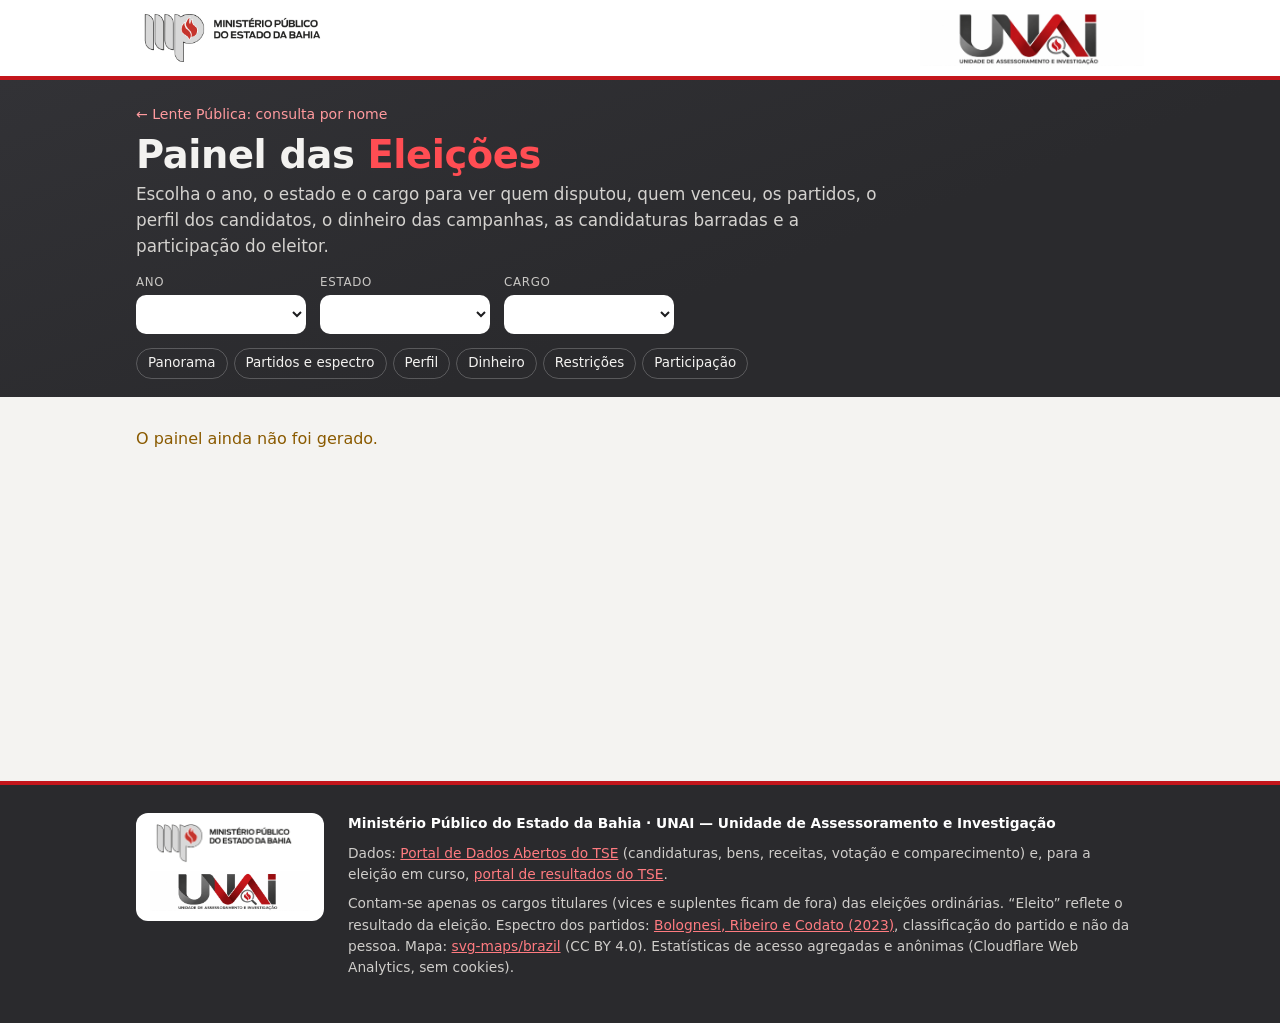
==== site/painel.html @ 34c1be3c "Painel das eleições em página separada (painel.html) Panorama, partidos e espectro, perfil, dinheiro" ====
<!doctype html>
<html lang="pt-BR">
<head>
  <meta charset="utf-8">
  <meta name="viewport" content="width=device-width, initial-scale=1">
  <title>Painel das Eleições · Lente Pública</title>
  <meta name="description" content="Lente Pública (MPBA/UNAI) — painel das eleições brasileiras por ano, estado e cargo: candidaturas, eleitos, partidos, espectro político, perfil, financiamento, restrições e participação do eleitor.">
  <meta name="theme-color" content="#2a2a2d">
  <link rel="icon" href="data:image/svg+xml,%3Csvg xmlns='http://www.w3.org/2000/svg' viewBox='0 0 64 64'%3E%3Crect width='64' height='64' rx='14' fill='%232a2a2d'/%3E%3Cpath d='M10 16 L24 48 L32 30 L40 48 L54 16' fill='none' stroke='%23c4161c' stroke-width='8' stroke-linejoin='round' stroke-linecap='round'/%3E%3C/svg%3E">
  <link rel="stylesheet" href="style.css">
  <link rel="stylesheet" href="painel.css">
</head>
<body class="pagina-painel">
  <header class="barra-marca">
    <div class="wrap barra-inner">
      <a href="./" class="logo logo-mpba" aria-label="Lente Pública — início">
        <img src="assets/logo-mpba.png" width="300" height="81" alt="Ministério Público do Estado da Bahia">
      </a>
      <span class="logo logo-unai">
        <img src="assets/logo-unai.webp" width="2000" height="500" alt="UNAI — Unidade de Assessoramento e Investigação">
      </span>
    </div>
  </header>

  <section class="painel-topo">
    <div class="wrap">
      <a class="painel-voltar" href="./">← Lente Pública: consulta por nome</a>
      <h1>Painel das <span>Eleições</span></h1>
      <p class="lead">Escolha o ano, o estado e o cargo para ver quem disputou, quem venceu, os partidos, o perfil dos candidatos,
        o dinheiro das campanhas, as candidaturas barradas e a participação do eleitor.</p>
      <form class="painel-filtros" id="filtros" aria-label="Filtros do painel">
        <label>Ano <select id="f-ano"></select></label>
        <label>Estado <select id="f-uf"></select></label>
        <label>Cargo <select id="f-cargo"></select></label>
      </form>
      <nav class="painel-nav" aria-label="Seções do painel">
        <a href="#s-panorama">Panorama</a><a href="#s-partidos">Partidos e espectro</a><a href="#s-perfil">Perfil</a>
        <a href="#s-dinheiro">Dinheiro</a><a href="#s-restricoes">Restrições</a><a href="#s-participacao">Participação</a>
      </nav>
    </div>
  </section>

  <main class="wrap conteudo" id="painel">
    <div id="status" class="status" aria-live="polite">Carregando…</div>
  </main>

  <footer class="rodape">
    <div class="wrap rodape-inner">
      <div class="rodape-marca">
        <img src="assets/logo-mpba.png" width="300" height="81" alt="Ministério Público do Estado da Bahia" loading="lazy">
        <img src="assets/logo-unai.webp" width="2000" height="500" alt="UNAI" loading="lazy">
      </div>
      <div class="rodape-texto">
        <p><strong>Ministério Público do Estado da Bahia · UNAI — Unidade de Assessoramento e Investigação</strong></p>
        <p>Dados: <a href="https://dadosabertos.tse.jus.br" target="_blank" rel="noopener">Portal de Dados Abertos do TSE</a>
          (candidaturas, bens, receitas, votação e comparecimento) e, para a eleição em curso,
          <a href="https://resultados.tse.jus.br" target="_blank" rel="noopener">portal de resultados do TSE</a>. <span id="meta-info"></span></p>
        <p>Contam-se apenas os cargos titulares (vices e suplentes ficam de fora) das eleições ordinárias. “Eleito” reflete o resultado
          da eleição. Espectro dos partidos: <a href="./#partidos=1">Bolognesi, Ribeiro e Codato (2023)</a>, classificação do partido e não
          da pessoa. Mapa: <a href="https://github.com/VictorCazanave/svg-maps" target="_blank" rel="noopener">svg-maps/brazil</a> (CC BY 4.0).
          Estatísticas de acesso agregadas e anônimas (Cloudflare Web Analytics, sem cookies).</p>
      </div>
    </div>
  </footer>

  <script src="painel.js"></script>
  <!-- Cloudflare Web Analytics (estatísticas agregadas, sem cookies) --><script type="module" src="https://static.cloudflareinsights.com/beacon.min.js" data-cf-beacon='{"token": "769c4a37105741e1963e0ae988e06894"}'></script><!-- End Cloudflare Web Analytics -->
</body>
</html>
---- site/style.css ----
:root {
  /* Identidade UNAI */
  --vermelho: #c4161c;
  --vermelho-escuro: #8e1116;
  --grafite: #2a2a2d;
  --grafite-2: #3b3b3f;
  --cinza: #8a8a8e;

  --bg: #f4f3f1;
  --surface: #ffffff;
  --surface-2: #faf9f7;
  --ink: #1d1d1f;
  --muted: #66646a;
  --line: #e4e2de;
  --accent: var(--vermelho);
  --link: #a8121a;
  --ok: #17754a;
  --ok-bg: #e2f3ea;
  --warn: #8a5a00;
  --shadow: 0 1px 2px rgba(20, 20, 25, .06), 0 6px 18px rgba(20, 20, 25, .06);
  --radius: 14px;
  color-scheme: light;
}
@media (prefers-color-scheme: dark) {
  :root {
    --bg: #141416;
    --surface: #1d1d20;
    --surface-2: #232327;
    --ink: #ecebe8;
    --muted: #a5a3a8;
    --line: #313136;
    --link: #ff6b70;
    --ok: #6fd39b;
    --ok-bg: #16301f;
    --warn: #f0c060;
    --shadow: 0 1px 2px rgba(0, 0, 0, .3), 0 8px 24px rgba(0, 0, 0, .25);
    color-scheme: dark;
  }
}

* { box-sizing: border-box; }
/* Garante que o atributo hidden sempre esconda, mesmo em elementos com display definido (ex.: .cand usa grid) */
[hidden] { display: none !important; }
html { scroll-behavior: smooth; }
body {
  margin: 0;
  background: var(--bg);
  color: var(--ink);
  font: 16px/1.55 "Segoe UI", system-ui, -apple-system, Roboto, sans-serif;
  -webkit-font-smoothing: antialiased;
}
a { color: var(--link); }
.wrap { max-width: 1040px; margin: 0 auto; padding: 0 16px; }

/* ---------- Barra da marca ---------- */
.barra-marca { background: #fff; border-bottom: 4px solid var(--vermelho); position: relative; z-index: 2; }
.barra-inner { display: flex; align-items: center; justify-content: space-between; gap: 16px; height: 76px; }
.logo { display: block; height: 100%; padding: 10px 0; min-width: 0; }
.logo img { height: 100%; width: auto; max-width: 100%; display: block; object-fit: contain; }
.logo-mpba { padding: 12px 0; }
.logo-unai img { object-position: right center; }

/* ---------- Hero ---------- */
.hero {
  position: relative; overflow: hidden; color: #f3f2f0;
  background:
    radial-gradient(1200px 400px at 85% -10%, rgba(196, 22, 28, .28), transparent 60%),
    linear-gradient(160deg, #323236 0%, var(--grafite) 45%, #1b1b1e 100%);
}
.fita { position: absolute; right: -40px; top: 0; height: 100%; width: min(640px, 70%); opacity: .9; pointer-events: none; }
/* Em telas médias a fita invadiria o texto: fica só como textura. */
@media (max-width: 1100px) { .fita { opacity: .18; } }
.hero-inner { position: relative; padding: 44px 16px 36px; }
.sobretitulo { margin: 0; text-transform: uppercase; letter-spacing: .14em; font-size: .78rem; color: #c9c7c4; font-weight: 600; }
.hero h1 { margin: 6px 0 8px; font-size: clamp(2.1rem, 5vw, 3.2rem); line-height: 1.05; letter-spacing: -.02em; font-weight: 800; }
.hero h1 span { color: #ff3b42; }
.lead { max-width: 560px; margin: 0 0 22px; color: #d6d4d1; font-size: 1.05rem; }

.busca { display: flex; gap: 10px; max-width: 640px; }
.campo {
  flex: 1; min-width: 0; display: flex; align-items: center; gap: 10px;
  background: #fff; border-radius: 12px; padding: 0 14px;
  box-shadow: 0 6px 24px rgba(0, 0, 0, .25);
  border: 2px solid transparent; transition: border-color .15s;
}
.campo:focus-within { border-color: var(--vermelho); }
.campo svg { width: 20px; height: 20px; flex: none; fill: none; stroke: #8a8a8e; stroke-width: 2; stroke-linecap: round; }
.campo input { flex: 1; min-width: 0; border: 0; outline: 0; font: inherit; font-size: 1.05rem; padding: 14px 0; background: transparent; color: #1d1d1f; }
.busca button {
  font: inherit; font-weight: 700; padding: 0 26px; border: 0; border-radius: 12px; cursor: pointer;
  color: #fff; background: linear-gradient(180deg, #d81e25, var(--vermelho-escuro));
  box-shadow: 0 6px 24px rgba(196, 22, 28, .4); transition: transform .1s, filter .15s;
}
.busca button:hover { filter: brightness(1.08); }
.busca button:active { transform: translateY(1px); }

.busca { flex-wrap: wrap; }
.filtros { flex-basis: 100%; display: flex; flex-wrap: wrap; gap: 8px; align-items: center; margin-top: 2px; }
.filtros select {
  font: inherit; font-size: .9rem; padding: 7px 10px; border-radius: 10px; min-width: 0; max-width: 100%;
  border: 1px solid rgba(255, 255, 255, .25); background: rgba(255, 255, 255, .08); color: #f3f2f0;
}
.filtros select option { color: #1d1d1f; }
.filtros select:focus { outline: 2px solid var(--vermelho); outline-offset: 1px; }
.filtros .check { display: inline-flex; align-items: center; gap: 6px; font-size: .9rem; color: #d6d4d1; cursor: pointer; }
.filtros .limpar { font: inherit; font-size: .85rem; background: none; border: 0; color: #b9b7b4; text-decoration: underline; cursor: pointer; padding: 4px; box-shadow: none; }
.exemplos .destaque-link { border-color: rgba(255, 90, 95, .6); background: rgba(196, 22, 28, .25); }

.paginacao { display: flex; align-items: center; justify-content: center; gap: 14px; margin: 12px 0; color: var(--muted); font-size: .9rem; }
.paginacao button { font: inherit; padding: 6px 14px; border-radius: 10px; border: 1px solid var(--line); background: var(--surface); color: var(--ink); cursor: pointer; }
.paginacao button:disabled { opacity: .4; cursor: default; }
.cartao .contexto { color: var(--ink); }
.ok-txt { color: var(--ok); font-weight: 700; }

/* Botão "Monte sua colinha" (capa) */
.botao-colinha {
  display: flex; align-items: center; gap: 14px; margin-top: 16px; max-width: 640px; padding: 12px 18px; border-radius: 14px;
  text-decoration: none; color: #fff; background: linear-gradient(135deg, #d81e25, var(--vermelho-escuro));
  box-shadow: 0 8px 26px rgba(196, 22, 28, .45); transition: transform .12s, filter .15s;
}
.botao-colinha:hover { transform: translateY(-1px); filter: brightness(1.07); }
.botao-colinha .urna { font-size: 1.8rem; line-height: 1; }
.botao-colinha strong { display: block; font-size: 1.1rem; }
.botao-colinha small { display: block; color: #ffd9da; font-size: .88rem; }

/* Colinha — escolha */
.botao-primario { display: inline-block; font: inherit; font-weight: 700; padding: 10px 18px; border-radius: 12px; border: 0; cursor: pointer;
  text-decoration: none; color: #fff; background: linear-gradient(180deg, #d81e25, var(--vermelho-escuro)); }
.botao-sec { display: inline-block; padding: 10px 14px; border-radius: 12px; border: 1px solid var(--line); text-decoration: none; color: var(--ink); background: var(--surface); }
.acoes { display: flex; flex-wrap: wrap; gap: 10px; align-items: center; }
.vaga-topo { display: flex; flex-wrap: wrap; justify-content: space-between; align-items: baseline; gap: 6px 14px; }
.vaga-topo h3 { margin-bottom: 8px; }
.vaga-topo small { font-weight: 400; color: var(--muted); font-size: .82rem; margin-left: 6px; }
.vaga-escolha { font-size: .95rem; padding: 4px 12px; border-radius: 999px; background: var(--surface-2); border: 1px solid var(--line); }
.vaga-escolha b { color: var(--vermelho); font-size: 1.05rem; }
.vaga-ctrl { display: flex; flex-wrap: wrap; gap: 8px 12px; align-items: center; margin: 6px 0 10px; }
.vaga-ctrl input[type=search] { flex: 1 1 240px; font: inherit; padding: 9px 12px; border-radius: 10px; border: 1px solid var(--line); background: var(--surface); color: var(--ink); }
.vaga-ctrl select { font: inherit; padding: 8px; border-radius: 10px; border: 1px solid var(--line); background: var(--surface); color: var(--ink); max-width: 220px; }
.legenda-sel { font-size: .85rem; color: var(--muted); display: inline-flex; gap: 6px; align-items: center; flex-wrap: wrap; }
.branco { font: inherit; font-size: .88rem; padding: 8px 12px; border-radius: 10px; border: 1px dashed var(--cinza); background: none; color: var(--ink); cursor: pointer; }
.lista-cand { list-style: none; margin: 0; padding: 0; max-height: 420px; overflow-y: auto; display: grid; gap: 6px; border-top: 1px solid var(--line); padding-top: 8px; }
.cand { display: grid; grid-template-columns: 44px 1fr auto auto; align-items: center; gap: 12px; padding: 6px 10px; border-radius: 12px;
  border: 1px solid var(--line); background: var(--surface); cursor: pointer; transition: border-color .12s, background .12s; }
.cand:hover, .cand:focus { border-color: var(--vermelho); outline: none; }
.cand img { width: 44px; height: 58px; object-fit: cover; border-radius: 8px; background: var(--surface-2); }
.cand-info strong { display: block; }
.cand-info small { color: var(--muted); font-size: .8rem; }
.cand-info em { display: block; font-style: normal; font-size: .75rem; margin-top: 2px; }
.cand-info em.grave { color: var(--vermelho); font-weight: 700; }
.cand-info em.leve { color: var(--muted); }
.cand-num { font-size: 1.35rem; font-weight: 800; font-variant-numeric: tabular-nums; letter-spacing: .06em; }
.cand-ficha { font-size: .75rem; color: var(--link); }
.cand.sel { border-color: var(--vermelho); background: rgba(196, 22, 28, .08); box-shadow: inset 4px 0 0 var(--vermelho); }
.cand.sel .cand-num { color: var(--vermelho); }
.cand.bloqueado { opacity: .35; cursor: not-allowed; }
.barra-colinha { position: sticky; bottom: 10px; z-index: 5; display: flex; flex-wrap: wrap; justify-content: space-between; align-items: center; gap: 10px;
  padding: 10px 14px; border-radius: 14px; background: var(--grafite); color: #fff; box-shadow: 0 10px 30px rgba(0, 0, 0, .3); margin-top: 14px; }

/* Colinha — filtro por espectro do partido (cores neutras, sem associação partidária) */
.chips-espectro { display: flex; flex-wrap: wrap; gap: 8px; }
.chip-esp, .chip-esp-todos { font: inherit; font-size: .9rem; font-weight: 600; padding: 7px 14px; border-radius: 999px; cursor: pointer;
  border: 2px solid var(--line); background: var(--surface); color: var(--muted); transition: all .12s; }
.chip-esp[aria-pressed="true"] { color: var(--ink); border-color: var(--grafite-2); background: var(--surface-2); }
.chip-esp[aria-pressed="true"]::before { content: "✓ "; }
.chip-esp-todos { border-style: dashed; }
.esp-0 { --c: #7b6fc9; } .esp-1 { --c: #a79fdb; } .esp-2 { --c: #9a9a9f; } .esp-3 { --c: #86aed0; } .esp-4 { --c: #4f86b8; } .esp-5 { --c: #c9c6c0; }
.chip-esp[aria-pressed="true"] { box-shadow: inset 0 -3px 0 var(--c); }
/* Gráfico de distribuição por espectro (barra 100%) */
.grafico-espectro { margin-top: 14px; }
.grafico-espectro svg { width: 100%; height: 34px; display: block; border-radius: 8px; overflow: hidden; }
.grafico-espectro .seg { cursor: pointer; transition: opacity .15s; }
.grafico-espectro .seg rect { stroke: var(--surface); stroke-width: 2; vector-effect: non-scaling-stroke; }
.barra-esp { position: relative; }
.rotulos-esp { position: absolute; inset: 0; pointer-events: none; }
.rotulos-esp span { position: absolute; top: 0; height: 100%; display: grid; place-items: center; color: #fff; font-weight: 800; font-size: .85rem;
  text-shadow: 0 1px 2px rgba(0, 0, 0, .35); transition: opacity .15s; }
.rotulos-esp span.apagado { opacity: .35; }
.rotulos-esp .esp-1, .rotulos-esp .esp-3, .rotulos-esp .esp-5 { color: #1d1d1f; text-shadow: none; }
.grafico-espectro .seg:hover rect { filter: brightness(1.08); }
.grafico-espectro .seg:focus { outline: none; }
.grafico-espectro .seg:focus rect { stroke: var(--ink); stroke-width: 3; }
.grafico-espectro .apagado { opacity: .22; }
.legenda-esp { display: flex; flex-wrap: wrap; gap: 4px 14px; margin-top: 8px; font-size: .84rem; }
.legenda-esp span { display: inline-flex; align-items: center; gap: 5px; cursor: pointer; transition: opacity .15s; }
.legenda-esp span.apagado { opacity: .4; }
.legenda-esp i { width: 11px; height: 11px; border-radius: 3px; background: var(--c); display: inline-block; }
.legenda-esp small { color: var(--muted); }
.resumo-filtro { margin: 10px 0 0; font-size: .95rem; }
.aviso-turno { margin: 10px 0 0; padding: 10px 14px; border-radius: 10px; background: rgba(232, 163, 23, .14); border: 1px solid rgba(232, 163, 23, .45); }
.selo.turno { background: rgba(232, 163, 23, .18); color: #8a5a00; border: 1px solid rgba(232, 163, 23, .5); }
@media (prefers-color-scheme: dark) { .selo.turno { color: #f0c060; } }
.votos-cel { font-size: .78rem; margin-top: 2px; }
.resumo-filtro b { color: var(--vermelho); }
.cont-vaga.filtrado { color: var(--vermelho); font-weight: 700; }
.tag-esp { display: inline-block; font-size: .7rem; padding: 0 6px; border-radius: 999px; border: 1px solid var(--c); color: var(--muted); margin-left: 2px; }

/* Redes sociais e links para a página oficial no TSE */
.redes { display: inline-flex; flex-wrap: wrap; gap: 4px; vertical-align: middle; }
.rede { display: inline-grid; place-items: center; min-width: 24px; height: 22px; padding: 0 5px; border-radius: 6px; font-size: .68rem; font-weight: 800;
  text-decoration: none; color: #fff; background: #6b6b70; line-height: 1; }
.rede:hover { filter: brightness(1.15); }
.rede-IG { background: linear-gradient(45deg, #f09433, #dc2743, #bc1888); } .rede-FB { background: #1877f2; } .rede-X { background: #111; }
.rede-YT { background: #e00; } .rede-TT { background: #111; } .rede-in { background: #0a66c2; } .rede-TG { background: #229ed9; }
.rede-WA { background: #25d366; } .rede-KW { background: #ff7a00; } .rede-SP { background: #1db954; } .rede-web { background: var(--grafite-2); }
.links-topo { display: flex; flex-wrap: wrap; align-items: center; gap: 6px 12px; margin-top: 8px; font-size: .88rem; }
.link-tse-topo, .link-tse, .cand-tse { color: var(--link); font-weight: 600; text-decoration: none; }
.link-tse-topo:hover, .link-tse:hover, .cand-tse:hover { text-decoration: underline; }
.link-tse { font-size: .78rem; }
.cand-links { display: flex; flex-wrap: wrap; align-items: center; gap: 4px 10px; margin-top: 4px; }
.cand-tse { font-size: .75rem; }
.cand-links .rede { min-width: 20px; height: 18px; font-size: .6rem; }

/* Colinha — folha para impressão */
/* Cartão de bolso: 90 mm de largura, altura conforme o conteúdo (~10 cm); mesmo tamanho na tela e na impressão */
.colinha-recorte { width: 90mm; margin: 14px auto 2px; font-size: 8pt; color: #777; }
.colinha-folha {
  width: 90mm; margin: 0 auto 14px; box-sizing: border-box; background: #fff; color: #111;
  border: 1.5px dashed #888; border-radius: 3mm; padding: 4mm 4.5mm; font-size: 8.5pt; line-height: 1.25;
  display: flex; flex-direction: column;
}
.colinha-cab { display: flex; justify-content: space-between; align-items: baseline; gap: 2mm; border-bottom: 2px solid #111; padding-bottom: 1.5mm; }
.colinha-cab strong { font-size: 12pt; letter-spacing: .04em; }
.colinha-cab span { font-size: 8pt; white-space: nowrap; }
.colinha-ordem { margin: 1.8mm 0 1mm; font-size: 7.5pt; }
.cl-lista { flex: 1; display: flex; flex-direction: column; }
.cl-linha { display: grid; grid-template-columns: 1fr auto; grid-template-areas: "cargo num" "nome num"; align-items: center;
  column-gap: 2mm; padding: 1.6mm 0; border-bottom: 1px solid #ccc; }
.cl-cargo { grid-area: cargo; font-weight: 800; font-size: 8.5pt; text-transform: uppercase; letter-spacing: .02em; }
.cl-nome { grid-area: nome; font-size: 7.5pt; overflow: hidden; text-overflow: ellipsis; white-space: nowrap; }
.cl-nome .vazio { color: #999; }
.cl-linha .digitos { grid-area: num; }
.digitos { display: inline-flex; gap: 1mm; }
.digitos i { font-style: normal; display: grid; place-items: center; width: 5.8mm; height: 7.4mm; border: 1.5px solid #111; border-radius: 1mm;
  font-size: 12pt; font-weight: 800; font-family: ui-monospace, "Consolas", monospace; }
.colinha-rodape { margin-top: 2mm; font-size: 6.2pt; color: #555; line-height: 1.3; }

@media print {
  @page { size: A4; margin: 12mm; }
  body { background: #fff; }
  body.modo-colinha .barra-marca, body.modo-colinha .hero, body.modo-colinha .rodape, body.modo-colinha .nao-imprimir,
  body.modo-colinha #status, body.modo-colinha #inicio { display: none !important; }
  body.modo-colinha .conteudo { padding: 0; min-height: 0; }
  body.modo-colinha .colinha-recorte, body.modo-colinha .colinha-folha { margin-left: 0; }
  body.modo-colinha .colinha-folha { box-shadow: none; break-inside: avoid; }
  .digitos i { -webkit-print-color-adjust: exact; print-color-adjust: exact; }
}
@media (max-width: 560px) {
  .cand { grid-template-columns: 38px 1fr auto; }
  .cand-ficha { grid-column: 2; }
}

/* Botão "Explorar pelo mapa" (capa) */
.botao-mapa {
  display: inline-flex; align-items: center; gap: 10px; margin-top: 14px; padding: 10px 16px; border-radius: 12px;
  color: #fff; text-decoration: none; font-weight: 600; background: rgba(255, 255, 255, .08);
  border: 1px solid rgba(255, 255, 255, .25); transition: background .15s, border-color .15s;
}
.botao-mapa:hover { background: rgba(196, 22, 28, .35); border-color: rgba(255, 90, 95, .7); }
.botao-mapa svg { width: 20px; height: 20px; fill: none; stroke: currentColor; stroke-width: 2; stroke-linejoin: round; }

/* Explorar */
.explorar-topo { display: flex; flex-wrap: wrap; align-items: center; justify-content: space-between; gap: 8px 16px; margin-bottom: 16px; }
.trilha { display: flex; flex-wrap: wrap; align-items: center; gap: 6px; font-weight: 600; }
.trilha a { color: var(--link); text-decoration: none; padding: 3px 10px; border-radius: 999px; background: var(--surface-2); border: 1px solid var(--line); }
.trilha a:hover { border-color: var(--vermelho); }
.trilha [aria-current] { padding: 3px 12px; border-radius: 999px; background: var(--grafite); color: #fff; }
.trilha .sep { color: var(--cinza); }
.etapa { font-size: .82rem; color: var(--muted); text-transform: uppercase; letter-spacing: .05em; }

.mapa-wrap { display: grid; grid-template-columns: minmax(0, 1.4fr) minmax(220px, 1fr); gap: 20px; align-items: start; }
.mapa { width: 100%; height: auto; display: block; max-height: 560px; }
.mapa path { fill: var(--surface-2); stroke: var(--grafite-2); stroke-width: .8; cursor: pointer; transition: fill .15s; }
@media (prefers-color-scheme: dark) { .mapa path { stroke: #7a7a80; } }
.mapa a:hover path, .mapa a:focus path { fill: var(--vermelho); }
.mapa a:focus { outline: none; }
.mapa-rotulos text { font-size: 11px; font-weight: 700; fill: var(--muted); text-anchor: middle; dominant-baseline: middle; pointer-events: none; }
.mapa-rotulos text.peq { font-size: 8px; }
.mapa-lado p { margin: 0 0 10px; }
.chips-uf { display: grid; grid-template-columns: repeat(auto-fill, minmax(46px, 1fr)); gap: 6px; margin-bottom: 14px; }
.chip { display: grid; place-items: center; padding: 6px 0; border-radius: 8px; border: 1px solid var(--line); text-decoration: none;
  color: var(--ink); font-weight: 700; font-size: .85rem; background: var(--surface); }
.chip:hover { border-color: var(--vermelho); color: var(--vermelho); }

.grade-opcoes { display: grid; grid-template-columns: repeat(auto-fill, minmax(180px, 1fr)); gap: 10px; }
.card-opcao { display: flex; flex-direction: column; gap: 2px; padding: 14px 16px; border-radius: 12px; text-decoration: none; color: var(--ink);
  background: var(--surface); border: 1px solid var(--line); box-shadow: var(--shadow); transition: transform .12s, border-color .12s; }
.card-opcao:hover { transform: translateY(-2px); border-color: var(--vermelho); }
.card-opcao strong { font-size: 1.25rem; }
.card-opcao span { font-size: .85rem; color: var(--muted); }
.card-opcao.destaque { background: linear-gradient(150deg, #323236, var(--grafite)); color: #fff; border-color: transparent; }
.card-opcao.destaque span { color: #d6d4d1; }

.filtros-lista { display: flex; flex-wrap: wrap; gap: 10px 18px; align-items: end; }
.campo-lista { display: flex; flex-direction: column; gap: 4px; font-size: .8rem; color: var(--muted); text-transform: uppercase; letter-spacing: .04em; }
.campo-lista select { font: inherit; font-size: .95rem; text-transform: none; letter-spacing: 0; padding: 8px 10px; border-radius: 10px;
  border: 1px solid var(--line); background: var(--surface); color: var(--ink); min-width: 240px; max-width: 100%; }
.filtros-lista .check { display: inline-flex; align-items: center; gap: 6px; cursor: pointer; padding-bottom: 8px; }

/* Selo de espectro no topo da ficha */
.selo.espectro-selo { position: relative; display: inline-flex; align-items: center; gap: 8px; cursor: pointer; font: inherit; font-size: .78rem;
  padding: 3px 10px 3px 58px; background: var(--surface-2); color: var(--ink); border: 1px solid var(--line); }
.selo.espectro-selo::before { content: ""; position: absolute; left: 10px; top: 50%; width: 40px; height: 5px; margin-top: -2.5px; border-radius: 3px;
  background: linear-gradient(90deg, #b9b3e6, #e6e6e6, #9fc0dc); }
.selo.espectro-selo i { position: absolute; top: 50%; width: 9px; height: 9px; margin: -4.5px 0 0 5.5px; border-radius: 50%;
  background: var(--grafite); border: 2px solid var(--surface); transform: translateX(-50%); margin-left: 0; }
.selo.espectro-selo u { color: var(--link); text-decoration: none; font-weight: 700; }
.selo.espectro-selo:hover { border-color: var(--vermelho); }

@media (max-width: 760px) {
  .mapa-wrap { grid-template-columns: 1fr; }
}

/* Espectro ideológico */
.espectro-resumo { margin: 0 0 12px; }
.regua { margin: 8px 0 14px; }
.regua-faixas { display: flex; height: 22px; border-radius: 8px; overflow: hidden; font-size: .66rem; color: var(--muted); }
.regua-faixas span { display: grid; place-items: center; overflow: hidden; white-space: nowrap; text-overflow: ellipsis; border-right: 1px solid var(--surface); }
.regua-faixas span:nth-child(1) { background: #d9d6f0; } .regua-faixas span:nth-child(2) { background: #e3e1f3; }
.regua-faixas span:nth-child(3) { background: #ecebf6; } .regua-faixas span:nth-child(4) { background: #f1f1f1; }
.regua-faixas span:nth-child(5) { background: #e9f0f5; } .regua-faixas span:nth-child(6) { background: #dde8f1; }
.regua-faixas span:nth-child(7) { background: #d0dfec; }
@media (prefers-color-scheme: dark) {
  .regua-faixas span:nth-child(n) { background: #26262b; } .regua-faixas span:nth-child(odd) { background: #2d2d33; }
}
.regua-trilho { position: relative; height: 34px; border-bottom: 2px solid var(--line); }
.regua-trilho .marca { position: absolute; bottom: -6px; transform: translateX(-50%); display: flex; flex-direction: column; align-items: center; }
.regua-trilho .marca::after { content: ""; width: 10px; height: 10px; border-radius: 50%; background: var(--cinza); border: 2px solid var(--surface); }
.regua-trilho .marca i { font-style: normal; font-size: .62rem; color: var(--muted); white-space: nowrap; margin-bottom: 1px; }
.regua-trilho .marca.principal { z-index: 2; }
.regua-trilho .marca.principal::after { width: 16px; height: 16px; background: var(--vermelho); }
.regua-trilho .marca.principal b { font-size: .75rem; color: var(--ink); margin-bottom: 1px; }
.regua-rotulos { display: flex; justify-content: space-between; font-size: .72rem; color: var(--muted); margin-top: 8px; }
.espectro-legendas { margin-top: 4px; }
.mini-regua { position: relative; width: 90px; height: 6px; border-radius: 3px; background: linear-gradient(90deg, #d9d6f0, #f1f1f1, #d0dfec); }
.mini-regua i { position: absolute; top: -3px; width: 12px; height: 12px; border-radius: 50%; background: var(--grafite); transform: translateX(-50%); border: 2px solid var(--surface); }
.tabela-partidos td { vertical-align: middle; }
.espectro-cel { white-space: normal; min-width: 150px; font-size: .88rem; }

.exemplos { margin: 14px 0 0; font-size: .9rem; color: #b9b7b4; display: flex; flex-wrap: wrap; align-items: center; gap: 8px; }
.exemplos a {
  color: #f3f2f0; text-decoration: none; padding: 3px 12px; border-radius: 999px;
  border: 1px solid rgba(255, 255, 255, .22); background: rgba(255, 255, 255, .06); transition: background .15s, border-color .15s;
}
.exemplos a:hover { background: rgba(196, 22, 28, .35); border-color: rgba(255, 90, 95, .6); }

.numeros { display: flex; flex-wrap: wrap; gap: 12px 36px; margin: 30px 0 0; }
.numeros div { display: flex; flex-direction: column-reverse; }
.numeros dt { color: #b9b7b4; font-size: .82rem; text-transform: uppercase; letter-spacing: .08em; }
.numeros dd { margin: 0; font-size: 1.7rem; font-weight: 800; font-variant-numeric: tabular-nums; }
.numeros div:first-child dd { color: #ff3b42; }

/* ---------- Conteúdo ---------- */
.conteudo { padding-top: 8px; padding-bottom: 32px; min-height: 40vh; }
.status { margin: 22px 0 12px; color: var(--muted); min-height: 1.5em; display: flex; align-items: center; gap: 10px; }
.status.erro { color: var(--warn); }
.spinner { width: 18px; height: 18px; border-radius: 50%; border: 3px solid var(--line); border-top-color: var(--vermelho); animation: gira .8s linear infinite; }
@keyframes gira { to { transform: rotate(360deg); } }

/* Tela inicial */
.recursos { display: grid; grid-template-columns: repeat(auto-fit, minmax(240px, 1fr)); gap: 14px; margin-top: 8px; }
.recurso { background: var(--surface); border: 1px solid var(--line); border-radius: var(--radius); padding: 20px; box-shadow: var(--shadow); position: relative; overflow: hidden; }
.recurso::after { content: ""; position: absolute; left: 0; top: 0; bottom: 0; width: 4px; background: linear-gradient(var(--vermelho), var(--vermelho-escuro)); }
.recurso h3 { margin: 12px 0 6px; font-size: 1.05rem; }
.recurso p { margin: 0; color: var(--muted); font-size: .94rem; }
.ico { display: inline-grid; place-items: center; width: 42px; height: 42px; border-radius: 12px; background: rgba(196, 22, 28, .1); }
.ico svg { width: 22px; height: 22px; fill: none; stroke: var(--vermelho); stroke-width: 2; stroke-linecap: round; stroke-linejoin: round; }
.aviso { margin-top: 16px; padding: 14px 18px; border-radius: var(--radius); background: var(--surface-2); border: 1px dashed var(--line); color: var(--muted); font-size: .92rem; }
.aviso strong { color: var(--ink); }

/* Lista de resultados */
.lista { display: grid; gap: 10px; }
.cartao {
  display: flex; align-items: center; gap: 14px; width: 100%; text-align: left; font: inherit; color: inherit;
  background: var(--surface); border: 1px solid var(--line); border-radius: var(--radius); padding: 14px 16px;
  cursor: pointer; box-shadow: var(--shadow); transition: transform .12s, border-color .12s;
  animation: surge .25s ease both;
}
.cartao:hover { border-color: var(--vermelho); transform: translateY(-1px); }
.cartao .info { min-width: 0; }
.cartao h3 { margin: 0 0 2px; font-size: 1.05rem; }
.cartao .linha { color: var(--muted); font-size: .9rem; }
.cartao .seta { margin-left: auto; color: var(--cinza); font-size: 1.4rem; }
@keyframes surge { from { opacity: 0; transform: translateY(4px); } }

.avatar {
  flex: none; display: grid; place-items: center; width: 46px; height: 46px; border-radius: 50%;
  color: #fff; font-weight: 700; letter-spacing: .02em;
  background: linear-gradient(145deg, #5a5a5f, var(--grafite));
}
.avatar.eleito { background: linear-gradient(145deg, #e02229, var(--vermelho-escuro)); }
.avatar.grande { width: 72px; height: 72px; font-size: 1.5rem; }
/* Com foto do TSE: retrato 3x4 na ficha, recorte circular nos resultados */
.avatar.com-foto { background: var(--surface-2); overflow: hidden; box-shadow: 0 0 0 2px var(--surface), 0 0 0 4px var(--line); }
.avatar.com-foto.eleito { box-shadow: 0 0 0 2px var(--surface), 0 0 0 4px var(--vermelho); }
.avatar.com-foto img { width: 100%; height: 100%; object-fit: cover; object-position: center 20%; display: block; animation: surge .3s ease both; }
.avatar.grande.com-foto { width: 96px; height: 128px; border-radius: 12px; }

.selo { display: inline-block; font-size: .75rem; font-weight: 700; padding: 2px 9px; border-radius: 999px; margin-left: 8px; vertical-align: 2px; letter-spacing: .02em; }
.selo.ok { background: var(--ok-bg); color: var(--ok); }
.selo.neutro { background: var(--surface-2); color: var(--muted); border: 1px solid var(--line); }

/* Ficha */
.voltar { background: none; border: 0; color: var(--link); font: inherit; cursor: pointer; padding: 0; margin: 4px 0 12px; }
.ficha-topo {
  display: flex; gap: 18px; align-items: center; background: var(--surface); border: 1px solid var(--line);
  border-radius: var(--radius); padding: 20px; box-shadow: var(--shadow); border-top: 4px solid var(--vermelho);
}
.ficha-topo h2 { margin: 0; font-size: 1.6rem; line-height: 1.2; }
.ficha-topo .linha { color: var(--muted); margin-top: 4px; font-size: .95rem; }

.resumo { display: grid; grid-template-columns: repeat(auto-fit, minmax(200px, 1fr)); gap: 12px; margin: 14px 0; }
.kpi { background: var(--surface); border: 1px solid var(--line); border-radius: var(--radius); padding: 14px 16px; box-shadow: var(--shadow); }
.kpi .rot { font-size: .8rem; color: var(--muted); text-transform: uppercase; letter-spacing: .05em; }
.kpi .val { font-size: 1.45rem; font-weight: 800; margin-top: 4px; }
.kpi .val.pequeno { font-size: 1rem; font-weight: 650; }
.kpi.destaque { background: linear-gradient(150deg, #323236, var(--grafite)); color: #f3f2f0; border-color: transparent; }
.kpi.destaque .rot { color: #c9c7c4; }
.kpi.destaque .val { color: #ff4d53; }

.bloco { background: var(--surface); border: 1px solid var(--line); border-radius: var(--radius); padding: 18px; margin: 14px 0; box-shadow: var(--shadow); }
.bloco h3 { margin: 0 0 14px; font-size: 1.05rem; display: flex; align-items: center; gap: 8px; }
.bloco h3::before { content: ""; width: 4px; height: 18px; border-radius: 2px; background: var(--vermelho); }
.nota { font-size: .85rem; color: var(--muted); margin: 10px 0 0; }

.partidos { display: flex; flex-wrap: wrap; gap: 8px; align-items: center; }
.partido { display: inline-flex; align-items: center; gap: 6px; border-radius: 999px; padding: 4px 12px 4px 6px; font-size: .9rem; background: var(--surface-2); border: 1px solid var(--line); }
.partido i { width: 12px; height: 12px; border-radius: 50%; display: inline-block; }
.partido small { color: var(--muted); }
.partidos .seta-p { color: var(--cinza); }

.tabela-wrap { overflow-x: auto; }
table { width: 100%; border-collapse: collapse; font-size: .92rem; }
th, td { text-align: left; padding: 10px 10px; border-bottom: 1px solid var(--line); vertical-align: top; }
td { white-space: nowrap; }
td.chapa-cel { white-space: normal; min-width: 160px; }
th { font-size: .75rem; color: var(--muted); font-weight: 700; text-transform: uppercase; letter-spacing: .05em; }
td.num, th.num { text-align: right; font-variant-numeric: tabular-nums; }
tr.eleito td:first-child { box-shadow: inset 4px 0 0 var(--ok); }
tbody tr:hover { background: var(--surface-2); }
.muted { color: var(--muted); }
.chapa { font-size: .86rem; line-height: 1.45; }
.chapa span { color: var(--muted); }
.chapa a { text-decoration: none; border-bottom: 1px dotted currentColor; }
.chapa a:hover { border-bottom-style: solid; }

.grafico svg { width: 100%; height: auto; display: block; }
.grafico .eixo { stroke: var(--line); }
.grafico .barra { fill: url(#gBarra); }
.grafico text { fill: var(--muted); font-size: 12px; font-family: inherit; }
.grafico text.valor { fill: var(--ink); font-weight: 700; }

/* Cores das categorias de bens (ordem de CATEGORIAS em scripts/build.py) */
:root { --cat0: #3b3b3f; --cat1: #9a9a9f; --cat2: #c4161c; --cat3: #e98a8e; --cat4: #e8a317; --cat5: #d6d3ce; }
@media (prefers-color-scheme: dark) {
  :root { --cat0: #d9d7d3; --cat1: #8d8b90; --cat2: #ff4d53; --cat3: #f2a6a9; --cat4: #f0b429; --cat5: #55545a; }
}
.cat0 { fill: var(--cat0); background: var(--cat0); }
.cat1 { fill: var(--cat1); background: var(--cat1); }
.cat2 { fill: var(--cat2); background: var(--cat2); }
.cat3 { fill: var(--cat3); background: var(--cat3); }
.cat4 { fill: var(--cat4); background: var(--cat4); }
.cat5 { fill: var(--cat5); background: var(--cat5); }
.grafico rect { stroke: var(--surface); stroke-width: 1; }
.legenda { display: flex; flex-wrap: wrap; gap: 6px 16px; margin: 4px 0 10px; font-size: .86rem; color: var(--muted); }
.legenda span { display: inline-flex; align-items: center; gap: 6px; }
.legenda i { width: 12px; height: 12px; border-radius: 3px; display: inline-block; }

.alternar { display: inline-flex; border: 1px solid var(--line); border-radius: 999px; padding: 3px; margin-bottom: 10px; background: var(--surface-2); }
.alternar button { font: inherit; font-size: .85rem; border: 0; background: none; color: var(--muted); padding: 5px 14px; border-radius: 999px; cursor: pointer; }
.alternar button[aria-pressed="true"] { background: var(--grafite); color: #fff; }

.selos-topo { margin-top: 8px; display: flex; flex-wrap: wrap; gap: 6px; }
.selos-topo .selo { margin: 0; }
.selo.alerta { background: rgba(196, 22, 28, .12); color: var(--vermelho); border: 1px solid rgba(196, 22, 28, .3); }
@media (prefers-color-scheme: dark) { .selo.alerta { color: #ff7b80; } }
tr.problema td:first-child { box-shadow: inset 4px 0 0 var(--vermelho); }

.fatos { list-style: none; margin: 0; padding: 0; display: grid; gap: 10px; }
.fatos li { display: flex; gap: 12px; align-items: flex-start; }
.fato-ico { flex: none; display: grid; place-items: center; width: 28px; height: 28px; border-radius: 8px; font-size: .8rem; background: var(--surface-2); border: 1px solid var(--line); color: var(--muted); }
.fato-ico.sobe { color: var(--vermelho); background: rgba(196, 22, 28, .08); border-color: rgba(196, 22, 28, .25); }
.fato-ico.desce { color: var(--ok); background: var(--ok-bg); border-color: transparent; }

.perfil { display: grid; grid-template-columns: repeat(auto-fit, minmax(150px, 1fr)); gap: 10px 18px; margin: 0; }
.perfil dt { font-size: .75rem; text-transform: uppercase; letter-spacing: .05em; color: var(--muted); }
.perfil dd { margin: 2px 0 0; font-weight: 600; }
.ocupacoes { margin-top: 14px; display: flex; flex-wrap: wrap; gap: 6px; align-items: center; font-size: .9rem; }
.ocup { background: var(--surface-2); border: 1px solid var(--line); border-radius: 999px; padding: 2px 10px; }
.ocup small { color: var(--muted); }

.companheiros { display: grid; grid-template-columns: repeat(auto-fill, minmax(240px, 1fr)); gap: 8px; }
.companheiro { display: flex; gap: 10px; align-items: center; text-decoration: none; color: inherit; padding: 8px 10px; border: 1px solid var(--line); border-radius: 12px; transition: border-color .12s; }
.companheiro:hover { border-color: var(--vermelho); }
.companheiro strong { display: block; font-size: .92rem; }
.companheiro small { color: var(--muted); font-size: .8rem; }
.avatar.pequeno { width: 34px; height: 34px; font-size: .8rem; }

td.partido-cel { white-space: normal; min-width: 90px; }
.colig { font-size: .78rem; color: var(--muted); max-width: 220px; line-height: 1.35; margin-top: 2px; }

/* Financiamento de campanha */
:root { --fin0: #c4161c; --fin1: #e98a8e; --fin2: #9a9a9f; }
@media (prefers-color-scheme: dark) { :root { --fin0: #ff4d53; --fin1: #f2a6a9; --fin2: #6e6d72; } }
.fin0 { background: var(--fin0); } .fin1 { background: var(--fin1); } .fin2 { background: var(--fin2); }
.resumo-fin { margin-top: 0; grid-template-columns: minmax(220px, 360px); }
.barra-fin-cel { min-width: 180px; white-space: normal; }
.barra-fin { display: flex; height: 12px; border-radius: 6px; overflow: hidden; background: var(--surface-2); border: 1px solid var(--line); }
.barra-fin i { display: block; height: 100%; }

/* Sanções */
.selo.forte { background: var(--vermelho); color: #fff; border-color: var(--vermelho); cursor: pointer; font: inherit; font-size: .75rem; font-weight: 700; }
.bloco.sancoes { border-color: rgba(196, 22, 28, .45); box-shadow: 0 0 0 3px rgba(196, 22, 28, .08), var(--shadow); }
.bloco.sancoes h3 { color: var(--vermelho); }
@media (prefers-color-scheme: dark) { .bloco.sancoes h3 { color: #ff7b80; } }
.lista-sancoes { list-style: none; margin: 0; padding: 0; display: grid; gap: 12px; }
.lista-sancoes li { border: 1px solid var(--line); border-radius: 12px; padding: 12px 14px; background: var(--surface-2); }
.sancao-topo { display: flex; flex-wrap: wrap; align-items: center; gap: 8px; }
.sancao-topo .selo { margin: 0; }
.cad { font-size: .72rem; font-weight: 800; letter-spacing: .06em; padding: 2px 8px; border-radius: 6px; background: var(--grafite); color: #fff; }
.sancao-info { display: grid; gap: 2px; margin-top: 8px; font-size: .88rem; }
.fonte { display: inline-block; margin-top: 8px; font-size: .86rem; font-weight: 600; }

/* ---------- Rodapé ---------- */
.rodape { background: var(--grafite); color: #cfcdca; margin-top: 24px; border-top: 4px solid var(--vermelho); }
.rodape-inner { display: flex; gap: 24px; align-items: flex-start; padding-top: 28px; padding-bottom: 36px; font-size: .86rem; }
.rodape-marca { flex: none; background: #fff; border-radius: 12px; padding: 10px 14px; display: flex; flex-direction: column; gap: 8px; align-items: flex-start; }
.rodape-marca img { display: block; height: 40px; width: auto; }
.rodape p { margin: 0 0 8px; }
.rodape strong { color: #fff; }
.rodape a { color: #ff7b80; }

@media (max-width: 640px) {
  .barra-inner { height: 60px; }
  .logo, .logo-mpba { padding: 8px 0; }
  .hero-inner { padding-top: 32px; }
  .fita { opacity: .15; width: 100%; right: -30%; }
  .busca button { padding: 0 16px; }
  .numeros dd { font-size: 1.35rem; }
  .ficha-topo { flex-direction: column; align-items: flex-start; }
  .rodape-inner { flex-direction: column; }
}
@media (prefers-reduced-motion: reduce) {
  *, *::before, *::after { animation: none !important; transition: none !important; scroll-behavior: auto !important; }
}

/* Explicação da situação da candidatura ("entenda") */
tr:has(+ tr.explica-linha) td { border-bottom: 0; }
tr.explica-linha td { padding-top: 0; }
tr.explica-linha.problema td:first-child { box-shadow: inset 4px 0 0 var(--vermelho); }
.explica { font-size: .86rem; border: 1px solid var(--line); border-radius: 10px; background: var(--surface-2); }
.explica summary { cursor: pointer; padding: 7px 10px; display: flex; align-items: center; gap: 8px; list-style: none; color: var(--ink, inherit); }
.explica summary::-webkit-details-marker { display: none; }
.explica .ico-info { flex: none; display: grid; place-items: center; width: 18px; height: 18px; border-radius: 50%;
  background: var(--vermelho); color: #fff; font: 700 .72rem/1 Georgia, serif; font-style: italic; }
tr.explica-linha:not(.problema) .ico-info { background: var(--muted); }
.explica .mais { margin-left: auto; flex: none; font-size: .78rem; color: var(--vermelho); font-weight: 600; white-space: nowrap; }
.explica .mais::after { content: " ▾"; }
.explica[open] .mais::after { content: " ▴"; }
.explica-lista { margin: 0; padding: 4px 14px 10px 30px; display: grid; gap: 6px; line-height: 1.45; }
.explica-lista ul { margin: 4px 0 0; padding-left: 18px; }
.explica-lista li.coletivo { background: rgba(196, 22, 28, .07); border-radius: 8px; padding: 6px 8px; list-style: none; margin-left: -16px; }
@media print { .explica { break-inside: avoid; } }
tr.explica-linha td { white-space: normal; }
tr.explica-linha:hover { background: none; }
/* Em telas estreitas a tabela rola na horizontal: a explicação fica presa à esquerda e cabe na tela */
.explica { position: sticky; left: 0; max-width: min(900px, calc(100vw - 92px)); }
#ir-restricoes { cursor: pointer; font-family: inherit; }
#ir-restricoes:hover { background: rgba(196, 22, 28, .2); }
.cand-explica { display: block; font-size: .74rem; line-height: 1.35; color: var(--muted); margin-top: 2px; }
@media print { .cand-explica { display: none; } }
.votos-cel { white-space: normal; min-width: 190px; }
---- site/painel.css ----
/* Painel das eleições (painel.html) — complementa style.css sem alterá-lo */

.painel-topo { background: linear-gradient(160deg, #323236, var(--grafite) 60%); color: #f3f2f0; padding: 22px 0 18px; }
.painel-topo h1 { margin: 6px 0 4px; font-size: clamp(1.7rem, 4vw, 2.4rem); line-height: 1.15; letter-spacing: -.01em; }
.painel-topo h1 span { color: #ff4d53; }
.painel-topo .lead { margin: 0 0 14px; color: #d4d2cf; max-width: 760px; }
.painel-voltar { color: #ff9a9e; text-decoration: none; font-size: .88rem; }
.painel-voltar:hover { text-decoration: underline; }

.painel-filtros { display: flex; flex-wrap: wrap; gap: 10px 14px; }
.painel-filtros label { display: flex; flex-direction: column; gap: 4px; font-size: .74rem; text-transform: uppercase; letter-spacing: .06em; color: #c9c7c4; }
.painel-filtros select { font: inherit; font-size: .98rem; text-transform: none; letter-spacing: 0; color: var(--ink); background: var(--surface);
  border: 1px solid transparent; border-radius: 10px; padding: 8px 12px; min-width: 170px; }
.painel-filtros select:focus { outline: 2px solid #ff4d53; outline-offset: 1px; }
.painel-nav { display: flex; flex-wrap: wrap; gap: 6px; margin-top: 14px; }
.painel-nav a { color: #f3f2f0; text-decoration: none; font-size: .84rem; padding: 4px 11px; border-radius: 999px; border: 1px solid rgba(255, 255, 255, .22); }
.painel-nav a:hover { background: rgba(255, 255, 255, .1); }

.pn-titulo { display: flex; flex-wrap: wrap; align-items: center; gap: 10px; margin: 10px 0 0; }
.pn-titulo h2 { margin: 0; font-size: 1.25rem; }
.pn-titulo .selo { margin: 0; }
.pn-sec h3 { margin-top: 0; }
.pn-sec h4 { margin: 18px 0 8px; font-size: .95rem; }
.pn-sec { scroll-margin-top: 10px; }

.pn-kpis { display: grid; grid-template-columns: repeat(auto-fill, minmax(190px, 1fr)); gap: 10px; }
.pn-kpis .kpi .sub { font-size: .78rem; color: var(--muted); margin-top: 4px; line-height: 1.35; }
.pn-kpis .kpi.destaque .sub { color: #c9c7c4; }

.pn-duas { display: grid; grid-template-columns: repeat(auto-fit, minmax(300px, 1fr)); gap: 6px 26px; }

/* Barras horizontais */
.pn-barras { display: grid; gap: 7px; }
.pn-linha { display: grid; grid-template-columns: minmax(90px, 32%) 1fr; gap: 10px; align-items: center; font-size: .85rem; }
.pn-rot { display: flex; align-items: center; gap: 6px; line-height: 1.2; overflow-wrap: anywhere; }
.pn-trilhos { display: grid; gap: 3px; min-width: 0; }
.pn-trilho { display: flex; align-items: center; gap: 8px; min-width: 0; }
.pn-trilho b { font-weight: 600; font-size: .78rem; color: var(--muted); flex: 0 1 auto; max-width: 55%; line-height: 1.25; }
.pn-pista { flex: 1 1 40%; min-width: 40px; }
.pn-barra { display: block; height: 12px; border-radius: 4px; min-width: 2px; }
.pn-barra.a { background: var(--vermelho); }
.pn-barra.b { background: #9a98a0; height: 8px; }
.pn-ponto { width: 10px; height: 10px; border-radius: 50%; background: var(--c); flex: none; }
.pn-leg { display: flex; flex-wrap: wrap; gap: 4px 14px; font-size: .8rem; margin: 0 0 8px; color: var(--muted); }
.pn-leg span { display: inline-flex; align-items: center; gap: 5px; }
.pn-leg i { width: 11px; height: 11px; border-radius: 3px; display: inline-block; }
.pn-leg .a i { background: var(--vermelho); }
.pn-leg .b i { background: #9a98a0; }

/* Barra 100% por espectro */
.pn-esp { margin: 0 0 10px; }
.pn-esp-tit { font-size: .84rem; font-weight: 650; margin-bottom: 4px; }
.pn-esp-tit small { color: var(--muted); font-weight: 400; }
.pn-esp-barra { display: flex; height: 30px; border-radius: 8px; overflow: hidden; }
.pn-esp-barra span { background: var(--c); display: grid; place-items: center; color: #fff; font-size: .76rem; font-weight: 800; min-width: 0; }
.pn-esp-barra .esp-1, .pn-esp-barra .esp-3, .pn-esp-barra .esp-5 { color: #1d1d1f; }

/* Linhas */
.pn-linhas { width: 100%; height: auto; display: block; }
.pn-linhas .grade { stroke: var(--line); stroke-width: 1; }
.pn-linhas .eixo { fill: var(--muted); font-size: 14px; }
.pn-linhas .serie polyline { fill: none; stroke: var(--c, var(--vermelho)); stroke-width: 3; stroke-linejoin: round; }
.pn-linhas .serie circle { fill: var(--c, var(--vermelho)); }
.s-a { --c: #9a98a0; } .s-b { --c: var(--vermelho); }
.legenda-esp .s-a i, .legenda-esp .s-b i { background: var(--c); }

/* Mapa */
.pn-mapa-bloco { margin-top: 16px; }
.pn-mapa-opcoes { display: flex; flex-wrap: wrap; gap: 6px; margin-bottom: 8px; }
.pn-mapa-opcoes button { font: inherit; font-size: .8rem; border: 1px solid var(--line); background: var(--surface-2); color: var(--ink);
  border-radius: 999px; padding: 4px 11px; cursor: pointer; }
.pn-mapa-opcoes button[aria-pressed="true"] { background: var(--grafite); color: #fff; border-color: var(--grafite); }
.pn-mapa-wrap { max-width: 460px; margin: 0 auto; }
.pn-mapa path.atual { stroke: var(--ink); stroke-width: 2.4; }
.pn-mapa a:hover path { stroke: var(--vermelho); stroke-width: 2; }
.pn-escala { display: flex; align-items: center; gap: 8px; font-size: .78rem; color: var(--muted); justify-content: center; }
.pn-escala i { width: 140px; height: 10px; border-radius: 5px; background: linear-gradient(90deg, color-mix(in srgb, var(--vermelho) 12%, var(--surface-2)), var(--vermelho)); }

/* Participação */
.pn-turno + .pn-turno { margin-top: 10px; }
.pn-pilha { display: flex; height: 26px; border-radius: 8px; overflow: hidden; margin-top: 10px; font-size: .74rem; font-weight: 700; }
.pn-pilha span { display: grid; place-items: center; color: #fff; min-width: 0; overflow: hidden; white-space: nowrap; }
.pn-pilha .v, .pn-leg .v i { background: #4f86b8; }
.pn-pilha .br, .pn-leg .br i { background: #c9c6c0; }
.pn-pilha .nu, .pn-leg .nu i { background: #8d8b90; }
.pn-pilha .ab, .pn-leg .ab i { background: var(--vermelho); }
.pn-turno .pn-leg { margin-top: 6px; }

@media (max-width: 640px) {
  .painel-filtros select { min-width: 0; width: 100%; }
  .painel-filtros label { flex: 1 1 140px; }
  .pn-linha { grid-template-columns: minmax(80px, 34%) 1fr; }
}
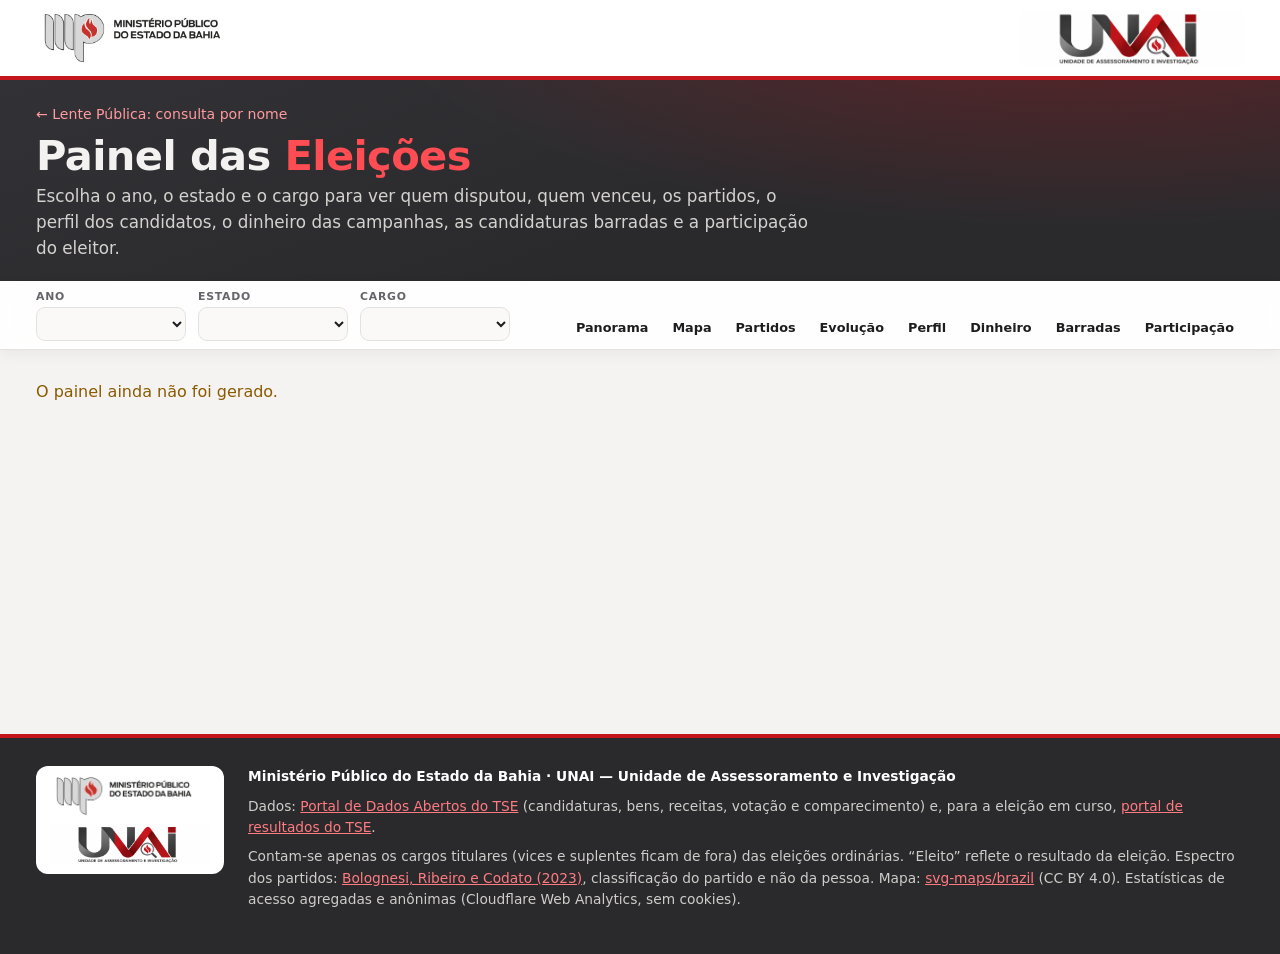
==== commit 1ab2486c: "Painel das eleições, versão 2: mapa político e análises mais completas - Mapa coroplético com o viés" ====
--- a/site/painel.html
+++ b/site/painel.html
@@ -28,17 +28,22 @@
       <h1>Painel das <span>Eleições</span></h1>
       <p class="lead">Escolha o ano, o estado e o cargo para ver quem disputou, quem venceu, os partidos, o perfil dos candidatos,
         o dinheiro das campanhas, as candidaturas barradas e a participação do eleitor.</p>
+    </div>
+  </section>
+
+  <div class="painel-barra">
+    <div class="wrap">
       <form class="painel-filtros" id="filtros" aria-label="Filtros do painel">
         <label>Ano <select id="f-ano"></select></label>
         <label>Estado <select id="f-uf"></select></label>
         <label>Cargo <select id="f-cargo"></select></label>
       </form>
       <nav class="painel-nav" aria-label="Seções do painel">
-        <a href="#s-panorama">Panorama</a><a href="#s-partidos">Partidos e espectro</a><a href="#s-perfil">Perfil</a>
-        <a href="#s-dinheiro">Dinheiro</a><a href="#s-restricoes">Restrições</a><a href="#s-participacao">Participação</a>
+        <a href="#s-panorama">Panorama</a><a href="#s-mapa">Mapa</a><a href="#s-partidos">Partidos</a><a href="#s-evolucao">Evolução</a>
+        <a href="#s-perfil">Perfil</a><a href="#s-dinheiro">Dinheiro</a><a href="#s-restricoes">Barradas</a><a href="#s-participacao">Participação</a>
       </nav>
     </div>
-  </section>
+  </div>
 
   <main class="wrap conteudo" id="painel">
     <div id="status" class="status" aria-live="polite">Carregando…</div>
--- a/site/style.css
+++ b/site/style.css
@@ -257,6 +257,8 @@
 }
 .botao-mapa:hover { background: rgba(196, 22, 28, .35); border-color: rgba(255, 90, 95, .7); }
 .botao-mapa svg { width: 20px; height: 20px; fill: none; stroke: currentColor; stroke-width: 2; stroke-linejoin: round; }
+.botao-painel { margin-left: 8px; background: rgba(196, 22, 28, .22); border-color: rgba(255, 90, 95, .55); }
+@media (max-width: 640px) { .botao-painel { margin-left: 0; } }
 
 /* Explorar */
 .explorar-topo { display: flex; flex-wrap: wrap; align-items: center; justify-content: space-between; gap: 8px 16px; margin-bottom: 16px; }
--- a/site/painel.css
+++ b/site/painel.css
@@ -1,93 +1,223 @@
 /* Painel das eleições (painel.html) — complementa style.css sem alterá-lo */
 
-.painel-topo { background: linear-gradient(160deg, #323236, var(--grafite) 60%); color: #f3f2f0; padding: 22px 0 18px; }
-.painel-topo h1 { margin: 6px 0 4px; font-size: clamp(1.7rem, 4vw, 2.4rem); line-height: 1.15; letter-spacing: -.01em; }
+body.pagina-painel { background: var(--bg); }
+.pagina-painel .conteudo { max-width: 1240px; }
+.pagina-painel .wrap { max-width: 1240px; }
+
+/* Topo */
+.painel-topo { background: radial-gradient(1200px 380px at 85% -40%, rgba(196, 22, 28, .35), transparent 60%), linear-gradient(160deg, #323236, var(--grafite) 60%);
+  color: #f3f2f0; padding: 22px 0 20px; }
+.painel-topo h1 { margin: 6px 0 4px; font-size: clamp(1.8rem, 4.2vw, 2.6rem); line-height: 1.1; letter-spacing: -.015em; }
 .painel-topo h1 span { color: #ff4d53; }
-.painel-topo .lead { margin: 0 0 14px; color: #d4d2cf; max-width: 760px; }
+.painel-topo .lead { margin: 0; color: #d4d2cf; max-width: 780px; }
 .painel-voltar { color: #ff9a9e; text-decoration: none; font-size: .88rem; }
 .painel-voltar:hover { text-decoration: underline; }
 
-.painel-filtros { display: flex; flex-wrap: wrap; gap: 10px 14px; }
-.painel-filtros label { display: flex; flex-direction: column; gap: 4px; font-size: .74rem; text-transform: uppercase; letter-spacing: .06em; color: #c9c7c4; }
-.painel-filtros select { font: inherit; font-size: .98rem; text-transform: none; letter-spacing: 0; color: var(--ink); background: var(--surface);
-  border: 1px solid transparent; border-radius: 10px; padding: 8px 12px; min-width: 170px; }
-.painel-filtros select:focus { outline: 2px solid #ff4d53; outline-offset: 1px; }
-.painel-nav { display: flex; flex-wrap: wrap; gap: 6px; margin-top: 14px; }
-.painel-nav a { color: #f3f2f0; text-decoration: none; font-size: .84rem; padding: 4px 11px; border-radius: 999px; border: 1px solid rgba(255, 255, 255, .22); }
-.painel-nav a:hover { background: rgba(255, 255, 255, .1); }
-
-.pn-titulo { display: flex; flex-wrap: wrap; align-items: center; gap: 10px; margin: 10px 0 0; }
-.pn-titulo h2 { margin: 0; font-size: 1.25rem; }
-.pn-titulo .selo { margin: 0; }
-.pn-sec h3 { margin-top: 0; }
-.pn-sec h4 { margin: 18px 0 8px; font-size: .95rem; }
-.pn-sec { scroll-margin-top: 10px; }
-
-.pn-kpis { display: grid; grid-template-columns: repeat(auto-fill, minmax(190px, 1fr)); gap: 10px; }
-.pn-kpis .kpi .sub { font-size: .78rem; color: var(--muted); margin-top: 4px; line-height: 1.35; }
-.pn-kpis .kpi.destaque .sub { color: #c9c7c4; }
-
-.pn-duas { display: grid; grid-template-columns: repeat(auto-fit, minmax(300px, 1fr)); gap: 6px 26px; }
-
-/* Barras horizontais */
-.pn-barras { display: grid; gap: 7px; }
-.pn-linha { display: grid; grid-template-columns: minmax(90px, 32%) 1fr; gap: 10px; align-items: center; font-size: .85rem; }
-.pn-rot { display: flex; align-items: center; gap: 6px; line-height: 1.2; overflow-wrap: anywhere; }
-.pn-trilhos { display: grid; gap: 3px; min-width: 0; }
-.pn-trilho { display: flex; align-items: center; gap: 8px; min-width: 0; }
-.pn-trilho b { font-weight: 600; font-size: .78rem; color: var(--muted); flex: 0 1 auto; max-width: 55%; line-height: 1.25; }
-.pn-pista { flex: 1 1 40%; min-width: 40px; }
-.pn-barra { display: block; height: 12px; border-radius: 4px; min-width: 2px; }
-.pn-barra.a { background: var(--vermelho); }
-.pn-barra.b { background: #9a98a0; height: 8px; }
-.pn-ponto { width: 10px; height: 10px; border-radius: 50%; background: var(--c); flex: none; }
-.pn-leg { display: flex; flex-wrap: wrap; gap: 4px 14px; font-size: .8rem; margin: 0 0 8px; color: var(--muted); }
+/* Barra fixa de filtros */
+.painel-barra { position: sticky; top: 0; z-index: 20; background: color-mix(in srgb, var(--surface) 92%, transparent);
+  backdrop-filter: blur(8px); border-bottom: 1px solid var(--line); box-shadow: 0 4px 14px rgba(0, 0, 0, .05); }
+.painel-barra .wrap { display: flex; flex-wrap: wrap; align-items: flex-end; justify-content: space-between; gap: 8px 18px; padding-top: 8px; padding-bottom: 8px; }
+.painel-filtros { display: flex; flex-wrap: wrap; gap: 8px 12px; }
+.painel-filtros label { display: flex; flex-direction: column; gap: 2px; font-size: .68rem; text-transform: uppercase; letter-spacing: .07em; color: var(--muted); font-weight: 700; }
+.painel-filtros select { font: inherit; font-size: .95rem; font-weight: 600; text-transform: none; letter-spacing: 0; color: var(--ink); background: var(--surface-2);
+  border: 1px solid var(--line); border-radius: 9px; padding: 6px 10px; min-width: 150px; }
+.painel-filtros select:focus { outline: 2px solid var(--vermelho); outline-offset: 1px; }
+.painel-nav { display: flex; flex-wrap: wrap; gap: 4px; }
+.painel-nav a { color: var(--ink); text-decoration: none; font-size: .8rem; font-weight: 600; padding: 4px 10px; border-radius: 999px; }
+.painel-nav a:hover { background: var(--surface-2); color: var(--vermelho); }
+
+/* Título e seções */
+.pn-titulo { display: flex; flex-wrap: wrap; align-items: center; gap: 8px 14px; margin: 18px 0 6px; }
+.pn-titulo h2 { margin: 0; font-size: clamp(1.25rem, 2.6vw, 1.7rem); letter-spacing: -.01em; }
+.pn-titulo h2 span { color: var(--vermelho); padding: 0 2px; }
+.pn-selo { font-size: .74rem; font-weight: 700; padding: 3px 10px; border-radius: 999px; background: #fff3d6; color: #7a5200; }
+.pn-limpa { font-size: .85rem; color: var(--link); text-decoration: none; }
+.pn-sec { background: var(--surface); border: 1px solid var(--line); border-radius: 18px; padding: 20px 22px 18px; margin: 16px 0; box-shadow: var(--shadow); scroll-margin-top: 92px; }
+.pn-sec-cab { display: flex; flex-wrap: wrap; align-items: baseline; gap: 4px 14px; margin-bottom: 12px; }
+.pn-sec-cab h3 { margin: 0; font-size: 1.18rem; padding-left: 12px; border-left: 4px solid var(--vermelho); line-height: 1.2; }
+.pn-sec-cab p { margin: 0; color: var(--muted); font-size: .9rem; }
+.pn-sec h4 { margin: 20px 0 10px; font-size: .98rem; }
+.pn-sec h4 small, .pn-sec h5 small { font-weight: 400; }
+.pn-sec h5 { margin: 6px 0 8px; font-size: .86rem; text-transform: uppercase; letter-spacing: .05em; color: var(--muted); }
+.pn-sec .nota { font-size: .8rem; color: var(--muted); margin: 10px 0 0; line-height: 1.5; }
+
+.pn-duas { display: grid; grid-template-columns: repeat(auto-fit, minmax(min(340px, 100%), 1fr)); gap: 4px 34px; }
+.pn-duas.larga { grid-template-columns: minmax(0, 1.25fr) minmax(0, 1fr); }
+.pn-tres { display: grid; grid-template-columns: repeat(auto-fit, minmax(min(250px, 100%), 1fr)); gap: 4px 28px; }
+@media (max-width: 860px) { .pn-duas.larga { grid-template-columns: 1fr; } }
+
+/* KPIs */
+.pn-kpis { display: grid; grid-template-columns: repeat(auto-fill, minmax(min(200px, 100%), 1fr)); gap: 10px; }
+.pn-kpi { background: var(--surface-2); border: 1px solid var(--line); border-radius: 14px; padding: 12px 14px; min-width: 0; }
+.pn-kpi .rot { font-size: .7rem; color: var(--muted); text-transform: uppercase; letter-spacing: .06em; font-weight: 700; }
+.pn-kpi .val { font-size: 1.55rem; font-weight: 800; margin-top: 2px; letter-spacing: -.01em; line-height: 1.15; }
+.pn-kpi .sub { font-size: .76rem; color: var(--muted); margin-top: 4px; line-height: 1.35; }
+.pn-kpi.destaque { background: linear-gradient(150deg, #323236, var(--grafite)); color: #f3f2f0; border-color: transparent; }
+.pn-kpi.destaque .rot, .pn-kpi.destaque .sub { color: #c9c7c4; }
+.pn-kpi.destaque .val { color: #ff4d53; }
+.pn-delta { display: inline-block; margin-top: 3px; font-size: .72rem; font-weight: 700; padding: 1px 7px; border-radius: 999px; background: var(--line); color: var(--ink); }
+.pn-delta.sobe { background: #e2f3ea; color: #17754a; }
+.pn-delta.desce { background: #fbe5e6; color: #a8121a; }
+.pn-kpi.destaque .pn-delta { background: rgba(255, 255, 255, .12); color: #f3f2f0; }
+
+/* Destaques automáticos */
+.pn-destaques { list-style: none; margin: 14px 0 0; padding: 0; display: grid; grid-template-columns: repeat(auto-fit, minmax(min(300px, 100%), 1fr)); gap: 8px 14px; }
+.pn-destaques li { position: relative; padding: 10px 12px 10px 34px; background: var(--surface-2); border-radius: 12px; font-size: .9rem; line-height: 1.45; }
+.pn-destaques li::before { content: "→"; position: absolute; left: 12px; top: 9px; color: var(--vermelho); font-weight: 800; }
+
+/* Controles segmentados */
+.pn-mapa-topo { display: flex; flex-wrap: wrap; gap: 8px 14px; align-items: center; justify-content: space-between; margin-bottom: 8px; }
+.pn-seg { display: inline-flex; flex-wrap: wrap; gap: 3px; padding: 3px; background: var(--surface-2); border: 1px solid var(--line); border-radius: 12px; }
+.pn-seg button { font: inherit; font-size: .82rem; font-weight: 600; border: 0; background: none; color: var(--muted); padding: 6px 12px; border-radius: 9px; cursor: pointer; }
+.pn-seg button:hover { color: var(--ink); }
+.pn-seg button[aria-pressed="true"] { background: var(--grafite); color: #fff; box-shadow: 0 1px 3px rgba(0, 0, 0, .2); }
+
+/* Mapa */
+.pn-mapa-grade { display: grid; grid-template-columns: minmax(0, 1.5fr) minmax(min(250px, 100%), 1fr); gap: 18px 28px; align-items: start; }
+@media (max-width: 860px) { .pn-mapa-grade { grid-template-columns: 1fr; } }
+.pn-mapa { width: 100%; height: auto; display: block; }
+.pn-mapa-principal .pn-mapa { max-height: 600px; }
+.pn-mapa use { stroke: var(--surface); stroke-width: 1.3; transition: opacity .15s, stroke .15s; }
+.pn-mapa use.clic { cursor: pointer; }
+.pn-mapa use.clic:hover { stroke: var(--ink); stroke-width: 2.2; }
+.pn-mapa use.atual { stroke: var(--ink); stroke-width: 3; }
+.pn-mapa text { font-size: 15px; font-weight: 800; text-anchor: middle; dominant-baseline: middle; pointer-events: none; }
+.pn-mapa text.peq { font-size: 11px; }
+.pn-mapa-lado h4 { margin-top: 0; }
+.pn-ranking { list-style: none; margin: 0; padding: 0; display: grid; gap: 3px; max-height: 560px; overflow: auto; }
+.pn-ranking li { display: grid; grid-template-columns: 28px 1fr 44px; align-items: center; gap: 8px; font-size: .8rem; padding: 2px 6px; border-radius: 6px; cursor: pointer; }
+.pn-ranking li:hover, .pn-ranking li.atual { background: var(--surface-2); }
+.pn-ranking li.atual { outline: 2px solid var(--ink); }
+.pn-ranking .uf { font-weight: 800; }
+.pn-ranking b { text-align: right; font-variant-numeric: tabular-nums; }
+.pn-rk-pista { height: 12px; background: var(--surface-2); border-radius: 4px; overflow: hidden; }
+.pn-rk-pista span { display: block; height: 100%; border-radius: 4px; }
+.pn-tag { justify-self: start; font-size: .74rem; font-weight: 800; padding: 1px 8px; border-radius: 6px; }
+.pn-regua { max-width: 460px; margin: 8px auto 0; }
+.pn-regua .trilho { height: 12px; border-radius: 6px; }
+.pn-regua .rot { display: flex; justify-content: space-between; font-size: .74rem; color: var(--muted); margin-top: 3px; }
+.pn-escala-seq { display: flex; align-items: center; justify-content: center; gap: 8px; font-size: .78rem; color: var(--muted); margin-top: 8px; }
+.pn-escala-seq i { width: 160px; height: 10px; border-radius: 5px; background: linear-gradient(90deg, rgb(238, 236, 233), rgb(158, 18, 24)); }
+.pn-venc { display: flex; flex-wrap: wrap; justify-content: center; gap: 6px 14px; margin-top: 8px; font-size: .82rem; }
+.pn-venc span { display: inline-flex; align-items: center; gap: 6px; }
+.pn-venc i { width: 12px; height: 12px; border-radius: 3px; }
+.pn-minis { display: grid; grid-template-columns: repeat(auto-fill, minmax(118px, 1fr)); gap: 10px; }
+.pn-mini { display: block; text-decoration: none; color: var(--ink); text-align: center; border: 1px solid var(--line); border-radius: 12px; padding: 6px 6px 4px; background: var(--surface-2); transition: border-color .15s, transform .15s; }
+.pn-mini:hover { border-color: var(--vermelho); transform: translateY(-2px); }
+.pn-mini.atual { border: 2px solid var(--ink); }
+.pn-mini span { font-weight: 800; font-size: .86rem; }
+.pn-mini .pn-mapa use { stroke-width: 2; }
+
+/* Barras de espectro */
+.pn-esp-barra { display: flex; border-radius: 7px; overflow: hidden; background: var(--surface-2); }
+.pn-esp-barra span { display: grid; place-items: center; font-size: .72rem; font-weight: 800; min-width: 0; overflow: hidden; }
+.pn-leg { display: flex; flex-wrap: wrap; gap: 4px 14px; font-size: .78rem; color: var(--muted); margin: 8px 0 0; }
 .pn-leg span { display: inline-flex; align-items: center; gap: 5px; }
 .pn-leg i { width: 11px; height: 11px; border-radius: 3px; display: inline-block; }
-.pn-leg .a i { background: var(--vermelho); }
-.pn-leg .b i { background: #9a98a0; }
-
-/* Barra 100% por espectro */
-.pn-esp { margin: 0 0 10px; }
-.pn-esp-tit { font-size: .84rem; font-weight: 650; margin-bottom: 4px; }
-.pn-esp-tit small { color: var(--muted); font-weight: 400; }
-.pn-esp-barra { display: flex; height: 30px; border-radius: 8px; overflow: hidden; }
-.pn-esp-barra span { background: var(--c); display: grid; place-items: center; color: #fff; font-size: .76rem; font-weight: 800; min-width: 0; }
-.pn-esp-barra .esp-1, .pn-esp-barra .esp-3, .pn-esp-barra .esp-5 { color: #1d1d1f; }
-
-/* Linhas */
-.pn-linhas { width: 100%; height: auto; display: block; }
-.pn-linhas .grade { stroke: var(--line); stroke-width: 1; }
-.pn-linhas .eixo { fill: var(--muted); font-size: 14px; }
-.pn-linhas .serie polyline { fill: none; stroke: var(--c, var(--vermelho)); stroke-width: 3; stroke-linejoin: round; }
-.pn-linhas .serie circle { fill: var(--c, var(--vermelho)); }
-.s-a { --c: #9a98a0; } .s-b { --c: var(--vermelho); }
-.legenda-esp .s-a i, .legenda-esp .s-b i { background: var(--c); }
-
-/* Mapa */
-.pn-mapa-bloco { margin-top: 16px; }
-.pn-mapa-opcoes { display: flex; flex-wrap: wrap; gap: 6px; margin-bottom: 8px; }
-.pn-mapa-opcoes button { font: inherit; font-size: .8rem; border: 1px solid var(--line); background: var(--surface-2); color: var(--ink);
-  border-radius: 999px; padding: 4px 11px; cursor: pointer; }
-.pn-mapa-opcoes button[aria-pressed="true"] { background: var(--grafite); color: #fff; border-color: var(--grafite); }
-.pn-mapa-wrap { max-width: 460px; margin: 0 auto; }
-.pn-mapa path.atual { stroke: var(--ink); stroke-width: 2.4; }
-.pn-mapa a:hover path { stroke: var(--vermelho); stroke-width: 2; }
-.pn-escala { display: flex; align-items: center; gap: 8px; font-size: .78rem; color: var(--muted); justify-content: center; }
-.pn-escala i { width: 140px; height: 10px; border-radius: 5px; background: linear-gradient(90deg, color-mix(in srgb, var(--vermelho) 12%, var(--surface-2)), var(--vermelho)); }
+.pn-por-cargo { display: grid; gap: 10px; }
+.pn-por-cargo .linha { display: grid; grid-template-columns: 150px 1fr; gap: 12px; align-items: center; }
+.pn-por-cargo .rot { font-size: .86rem; font-weight: 650; line-height: 1.2; }
+.pn-por-cargo .rot small { display: block; color: var(--muted); font-weight: 400; font-size: .74rem; }
+
+/* Hemiciclo */
+.pn-hemi-wrap { max-width: 560px; margin: 0 auto; }
+.pn-hemiciclo { width: 100%; height: auto; display: block; }
+.pn-hemiciclo circle { stroke: var(--surface); stroke-width: .004; }
+.pn-hemiciclo circle:hover { stroke: var(--ink); stroke-width: .012; }
+.pn-hemiciclo .tot { font-size: .16px; font-weight: 800; fill: var(--ink); }
+.pn-hemi-leg { display: flex; flex-wrap: wrap; gap: 4px 12px; font-size: .78rem; margin-top: 10px; }
+.pn-hemi-leg span { display: inline-flex; align-items: center; gap: 4px; }
+.pn-hemi-leg i { width: 10px; height: 10px; border-radius: 50%; }
+
+/* Barras horizontais */
+.pn-barras { display: grid; gap: 6px; }
+.pn-bl { display: grid; grid-template-columns: minmax(96px, 34%) minmax(40px, 1fr) auto; gap: 10px; align-items: center; font-size: .84rem; }
+.pn-bl-rot { display: flex; align-items: center; gap: 6px; line-height: 1.2; min-width: 0; overflow-wrap: anywhere; }
+.pn-bl-rot small { display: block; color: var(--muted); font-size: .72rem; }
+.pn-bl-pista { height: 14px; background: var(--surface-2); border-radius: 5px; overflow: hidden; }
+.pn-bl-pista span { display: block; height: 100%; border-radius: 5px; }
+.pn-bl b { font-size: .8rem; font-variant-numeric: tabular-nums; max-width: min(220px, 40vw); line-height: 1.25; text-align: right; }
+.pn-ponto { width: 10px; height: 10px; border-radius: 50%; flex: none; display: inline-block; margin-right: 6px; vertical-align: -1px; }
+.pn-bl-rot .pn-ponto { margin-right: 0; }
+
+/* Ganhos e perdas */
+.pn-div { display: grid; gap: 4px; }
+.pn-div-l { display: grid; grid-template-columns: 110px 1fr 1fr; align-items: center; font-size: .82rem; }
+.pn-div-rot { display: flex; align-items: center; font-weight: 650; }
+.pn-div-neg, .pn-div-pos { display: flex; align-items: center; gap: 6px; height: 16px; }
+.pn-div-neg { justify-content: flex-end; border-right: 1px solid var(--muted); }
+.pn-div-neg span { height: 100%; background: #b74a4f; border-radius: 4px 0 0 4px; }
+.pn-div-pos span { height: 100%; background: #2f8a5e; border-radius: 0 4px 4px 0; }
+.pn-div b { font-size: .76rem; font-variant-numeric: tabular-nums; }
+
+/* Colunas */
+.pn-cols { display: grid; grid-template-columns: repeat(5, 1fr); gap: 10px; align-items: end; height: 220px; }
+.pn-col { display: flex; flex-direction: column; align-items: center; gap: 4px; height: 100%; text-align: center; }
+.pn-col b { font-size: .86rem; font-variant-numeric: tabular-nums; }
+.pn-col .pista { flex: 1; width: 100%; max-width: 64px; display: flex; align-items: flex-end; background: var(--surface-2); border-radius: 8px 8px 0 0; overflow: hidden; }
+.pn-col .pista span { width: 100%; background: linear-gradient(180deg, #e0444a, var(--vermelho-escuro)); border-radius: 8px 8px 0 0; }
+.pn-col small { font-size: .72rem; color: var(--muted); line-height: 1.2; min-height: 2.4em; }
+
+/* Pirâmide */
+.pn-pir-tit { font-weight: 750; margin-bottom: 4px; }
+.pn-pir-tit small { color: var(--muted); font-weight: 400; }
+.pn-pir-cab { display: grid; grid-template-columns: 1fr 78px 1fr; font-size: .74rem; color: var(--muted); margin-bottom: 4px; }
+.pn-pir-cab .f { text-align: right; }
+.pn-pir-l { display: grid; grid-template-columns: 1fr 78px 1fr; align-items: center; margin: 3px 0; }
+.pn-pir-l .idade { text-align: center; font-size: .76rem; color: var(--muted); }
+.pn-pir-l .f, .pn-pir-l .m { display: flex; align-items: center; gap: 6px; height: 20px; }
+.pn-pir-l .f { justify-content: flex-end; }
+.pn-pir-l .f span { height: 100%; background: #b0569b; border-radius: 4px 0 0 4px; }
+.pn-pir-l .m span { height: 100%; background: #4e7fb0; border-radius: 0 4px 4px 0; }
+.pn-pir-l b { font-size: .72rem; color: var(--muted); font-variant-numeric: tabular-nums; }
+
+/* Gráficos SVG */
+.pn-graf { width: 100%; height: auto; display: block; }
+.pn-graf .grade { stroke: var(--line); stroke-width: 1; }
+.pn-graf .eixo { fill: var(--muted); font-size: 13px; }
+.pn-graf polygon { stroke: var(--surface); stroke-width: 1; }
+.pn-graf polygon:hover { opacity: .85; }
+.pn-explica { background: var(--surface-2); border-radius: 12px; padding: 4px 16px 12px; font-size: .88rem; line-height: 1.55; align-self: start; margin-top: 20px; }
+
+/* Tabela de partidos */
+.pn-tabela { font-size: .86rem; }
+.pn-tabela td, .pn-tabela th { padding: 7px 10px; }
+.pn-tabela td.sobe { color: #17754a; font-weight: 700; }
+.pn-tabela td.desce { color: #a8121a; font-weight: 700; }
 
 /* Participação */
-.pn-turno + .pn-turno { margin-top: 10px; }
-.pn-pilha { display: flex; height: 26px; border-radius: 8px; overflow: hidden; margin-top: 10px; font-size: .74rem; font-weight: 700; }
+.pn-turno + .pn-turno { margin-top: 6px; }
+.pn-pilha { display: flex; height: 30px; border-radius: 9px; overflow: hidden; margin-top: 10px; font-size: .76rem; font-weight: 700; }
 .pn-pilha span { display: grid; place-items: center; color: #fff; min-width: 0; overflow: hidden; white-space: nowrap; }
-.pn-pilha .v, .pn-leg .v i { background: #4f86b8; }
-.pn-pilha .br, .pn-leg .br i { background: #c9c6c0; }
-.pn-pilha .nu, .pn-leg .nu i { background: #8d8b90; }
-.pn-pilha .ab, .pn-leg .ab i { background: var(--vermelho); }
-.pn-turno .pn-leg { margin-top: 6px; }
+
+/* Dica flutuante */
+.pn-dica { position: fixed; z-index: 50; pointer-events: none; background: #1f1f22; color: #f3f2f0; font-size: .8rem; line-height: 1.45;
+  padding: 8px 11px; border-radius: 10px; box-shadow: 0 8px 26px rgba(0, 0, 0, .3); max-width: 280px; }
+.pn-dica b { color: #fff; }
+
+@media (prefers-color-scheme: dark) {
+  .pn-selo { background: #3a2f12; color: #f0c060; }
+  .pn-delta.sobe { background: #16301f; color: #6fd39b; }
+  .pn-delta.desce { background: #3a1416; color: #ff7b80; }
+  .pn-tabela td.sobe { color: #6fd39b; }
+  .pn-tabela td.desce { color: #ff7b80; }
+}
 
 @media (max-width: 640px) {
   .painel-filtros select { min-width: 0; width: 100%; }
-  .painel-filtros label { flex: 1 1 140px; }
-  .pn-linha { grid-template-columns: minmax(80px, 34%) 1fr; }
+  .painel-filtros label { flex: 1 1 100px; }
+  .painel-nav { display: none; }
+  .pn-sec { padding: 16px 14px; border-radius: 14px; }
+  .pn-duas, .pn-tres { grid-template-columns: 1fr; }
+  .pn-bl { grid-template-columns: minmax(80px, 38%) minmax(30px, 1fr) auto; gap: 6px; }
+  .pn-cols { gap: 4px; height: 190px; }
+  .pn-col small { font-size: .64rem; }
+  .pn-div-l { grid-template-columns: 84px 1fr 1fr; }
+  .pn-por-cargo .linha { grid-template-columns: 110px 1fr; }
+  .pn-kpis { grid-template-columns: repeat(2, minmax(0, 1fr)); }
+  .pn-kpi .val { font-size: 1.25rem; }
 }
+
+/* Em telas baixas/estreitas a barra de filtros rola junto com a página (não ocupa a tela) */
+@media (max-width: 760px), (max-height: 560px) { .painel-barra { position: static; } }
+.pn-sec > .pn-graf { max-width: 760px; }
